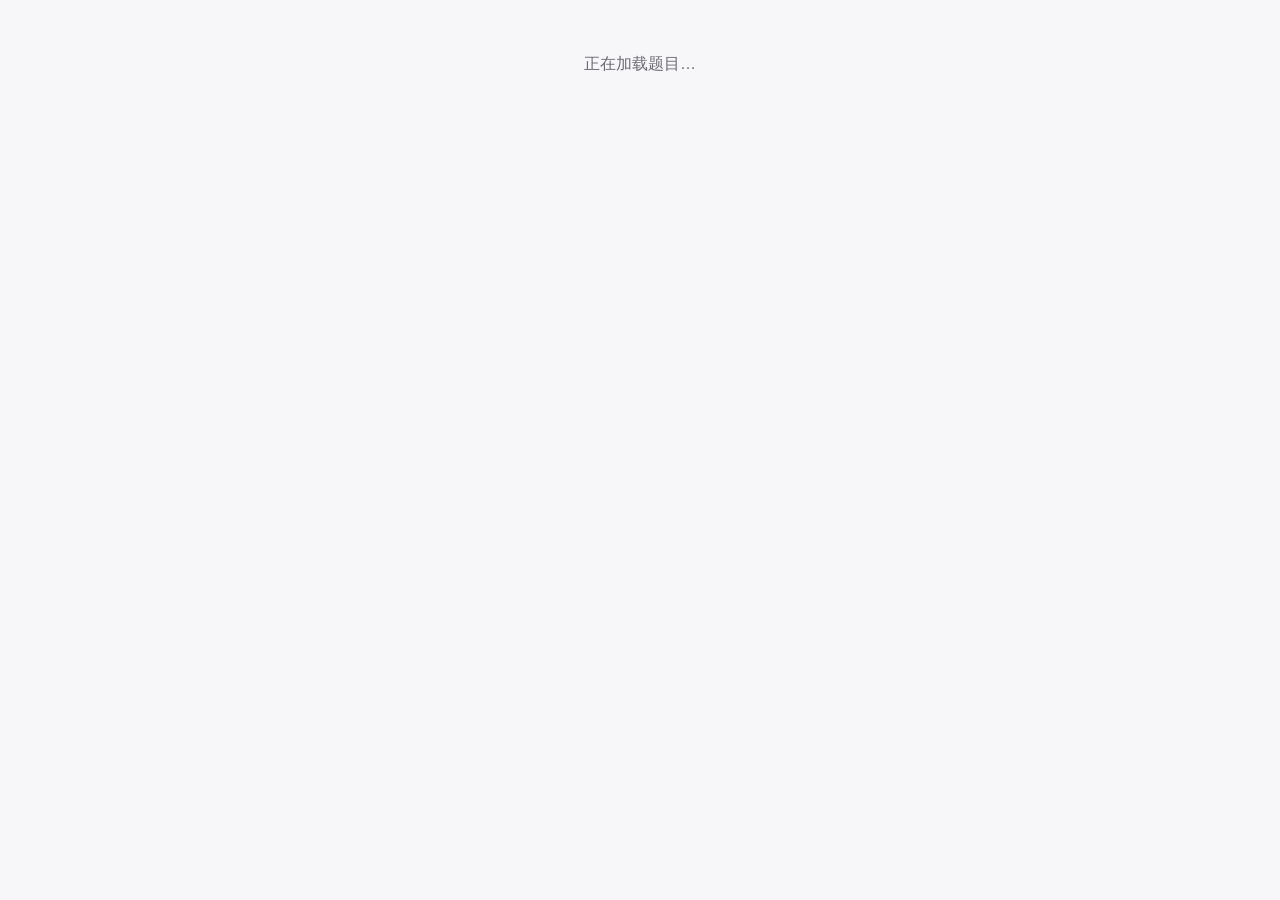
==== plugins/formula-recite/index.html @ 41c96c5c "feat(plugin): 新增「公式默写」示例插件 formula-recite 手写默写数学/物理公式：AI 判分 + 人工改判兜底，支持计时， 橡皮分精确/整笔两档，笔杆手势可切换笔与橡皮， 结" ====
<!DOCTYPE html>
<html lang="zh-CN">
<head>
  <meta charset="utf-8">
  <meta name="viewport" content="width=device-width, initial-scale=1, maximum-scale=1, viewport-fit=cover">
  <title>TBank 公式默写</title>
  <link rel="stylesheet" href="style.css">
</head>
<body>
  <div id="app" class="app">
    <div class="loading">正在加载题目…</div>
  </div>
  <script src="tex.js"></script>
  <script src="canvas.js"></script>
  <script src="bridge.js"></script>
  <script src="config.js"></script>
  <script src="app.js"></script>
</body>
</html>
---- plugins/formula-recite/style.css ----
:root {
  --bg: #f7f7f9;
  --surface: #ffffff;
  --text: #1c1b1f;
  --muted: #6b6b74;
  --line: #e0e0e6;
  --primary: #2f6fed;
  --primary-soft: #e5edff;
  --ok: #1e8e3e;
  --ok-soft: #e6f4ea;
  --bad: #c5221f;
  --bad-soft: #fce8e6;
  --pad: clamp(10px, 1.6vh, 18px);
  --gap: clamp(8px, 1.2vh, 14px);
  --touch: 44px;
}

* { box-sizing: border-box; }

html, body {
  margin: 0;
  padding: 0;
  height: 100%;
  background: var(--bg);
  color: var(--text);
  font-family: -apple-system, BlinkMacSystemFont, "Segoe UI", "PingFang SC", "Microsoft YaHei", sans-serif;
  -webkit-text-size-adjust: 100%;
  overscroll-behavior: none;
}

body { overscroll-behavior: none; }

/* 整页铺满：题干在上，画布吃掉剩余高度，工具栏和主按钮固定在下方。 */
.app {
  display: flex;
  flex-direction: column;
  gap: var(--gap);
  color: var(--text);
  padding: var(--pad) var(--pad) calc(var(--pad) + env(safe-area-inset-bottom));
  padding-left: calc(var(--pad) + env(safe-area-inset-left));
  padding-right: calc(var(--pad) + env(safe-area-inset-right));
  height: 100%;
  overflow-y: auto;
  overscroll-behavior: contain;
}

.loading { color: var(--muted); text-align: center; padding: 40px 0; }

/* ---------- 顶部 ---------- */
.topbar {
  display: flex;
  flex-wrap: wrap;
  align-items: center;
  gap: 8px;
  flex: 0 0 auto;
}

.chip {
  font-size: 12px;
  line-height: 22px;
  padding: 1px 10px;
  border-radius: 999px;
  background: var(--surface);
  border: 1px solid var(--line);
  color: var(--muted);
  white-space: nowrap;
}

.chip-badge {
  background: var(--primary-soft);
  border-color: transparent;
  color: var(--primary);
  font-weight: 600;
}

.chip-stats { margin-left: auto; }

.title {
  margin: 0;
  font-size: clamp(18px, 2.4vw + 6px, 26px);
  line-height: 1.5;
  font-weight: 700;
  word-break: break-word;
  flex: 0 0 auto;
}

/* ---------- 提示 ---------- */
.hint-row { display: flex; flex-direction: column; gap: 6px; flex: 0 0 auto; }

.hint-toggle {
  align-self: flex-start;
  border: 1px dashed var(--line);
  background: transparent;
  color: var(--muted);
  font-size: 13px;
  min-height: 36px;
  padding: 4px 14px;
  border-radius: 999px;
  cursor: pointer;
}

.hint-text {
  font-size: 14px;
  line-height: 1.6;
  color: var(--muted);
  background: var(--surface);
  border: 1px solid var(--line);
  border-radius: 10px;
  padding: 8px 12px;
}

/* ---------- 画布 ---------- */
.board-wrap {
  position: relative;
  flex: 1 1 auto;
  min-height: clamp(170px, 34vh, 560px);
}

canvas.board {
  display: block;
  width: 100%;
  height: 100%;
  min-height: inherit;
  border-radius: 14px;
  border: 1px solid var(--line);
  /* 画布就是"纸"：永远白底，不跟系统主题走，否则暗色主题下深色笔迹会消失 */
  background-color: #ffffff;
  touch-action: none;
  -webkit-user-select: none;
  user-select: none;
  -webkit-touch-callout: none;
  -webkit-tap-highlight-color: transparent;
  cursor: crosshair;
}

canvas.board.is-eraser { cursor: cell; }

canvas.board.has-grid {
  background-image:
    linear-gradient(to right, rgba(0, 0, 0, 0.06) 1px, transparent 1px),
    linear-gradient(to bottom, rgba(0, 0, 0, 0.06) 1px, transparent 1px);
  background-size: 26px 26px;
  background-position: center center;
}

/* ---------- 工具栏 ---------- */
.toolbar {
  display: flex;
  flex-wrap: wrap;
  gap: 6px;
  flex: 0 0 auto;
}

.tool-group {
  display: flex;
  gap: 6px;
  flex: 1 1 auto;
  min-width: 0;
}

.tool {
  flex: 1 1 0;
  min-width: 54px;
  min-height: var(--touch);
  border: 1px solid var(--line);
  background: var(--surface);
  color: var(--text);
  font-size: 15px;
  padding: 6px 8px;
  border-radius: 10px;
  cursor: pointer;
  -webkit-tap-highlight-color: transparent;
}

.tool-mode { font-weight: 600; }

.tool.active {
  border-color: var(--primary);
  color: var(--primary);
  background: var(--primary-soft);
}

/* ---------- 主按钮 ---------- */
.actions { display: flex; gap: 10px; flex: 0 0 auto; }

.primary {
  flex: 1;
  border: none;
  border-radius: 12px;
  background: var(--primary);
  color: #fff;
  font-size: 17px;
  font-weight: 600;
  min-height: 52px;
  padding: 12px 16px;
  cursor: pointer;
  -webkit-tap-highlight-color: transparent;
}

.primary[disabled] {
  opacity: 0.45;
  cursor: default;
}

/* ---------- 结果卡片 ---------- */
.result-host {
  flex: 0 1 auto;
  overflow-y: auto;
  overscroll-behavior: contain;
}

.result {
  border: 1px solid var(--line);
  background: var(--surface);
  border-radius: 14px;
  padding: 14px;
  display: flex;
  flex-direction: column;
  gap: 10px;
}

.result.is-correct { border-color: var(--ok); background: var(--ok-soft); }
.result.is-wrong { border-color: var(--bad); background: var(--bad-soft); }

.result-head {
  display: flex;
  align-items: center;
  gap: 8px;
  font-size: 15px;
  font-weight: 600;
}

.result-score {
  margin-left: auto;
  font-size: 13px;
  font-weight: 500;
  color: var(--muted);
}

.result-row { font-size: 14px; line-height: 1.7; }

.result-label {
  display: block;
  font-size: 12px;
  color: var(--muted);
  margin-bottom: 2px;
}

.result-row b { font-weight: 600; }

.answer-line { font-size: 16px; }

.answer-alt { font-size: 13px; color: var(--muted); margin-top: 4px; }

.verdict-buttons { display: flex; gap: 10px; }

.verdict {
  flex: 1;
  border-radius: 12px;
  border: 1px solid var(--line);
  background: var(--surface);
  min-height: var(--touch);
  padding: 10px;
  font-size: 15px;
  font-weight: 600;
  cursor: pointer;
  -webkit-tap-highlight-color: transparent;
}

.verdict.suggest-correct { border-color: var(--ok); color: var(--ok); }
.verdict.suggest-wrong { border-color: var(--bad); color: var(--bad); }
.verdict[disabled] { opacity: 0.5; cursor: default; }

.result-actions { display: flex; flex-wrap: wrap; gap: 8px; }

.ghost {
  border: 1px solid var(--line);
  background: transparent;
  color: var(--text);
  font-size: 14px;
  min-height: 40px;
  padding: 8px 14px;
  border-radius: 10px;
  cursor: pointer;
}

.explain {
  font-size: 14px;
  line-height: 1.8;
  color: var(--text);
  border-top: 1px dashed var(--line);
  padding-top: 10px;
  white-space: pre-wrap;
  word-break: break-word;
}

.note {
  font-size: 13px;
  color: var(--muted);
  line-height: 1.6;
}

.error-box {
  font-size: 13px;
  color: var(--bad);
  background: var(--bad-soft);
  border-radius: 10px;
  padding: 8px 10px;
  word-break: break-word;
}

/* ---------- 轻量公式排版 ---------- */
.tex, .tex-inline, .tex-display {
  font-family: "Cambria Math", "STIX Two Math", "Latin Modern Math", "Times New Roman", serif;
}

.tex { line-height: 1.9; word-break: break-word; }

.tex-inline { display: inline; white-space: normal; padding: 0 1px; }

.tex-display {
  display: block;
  text-align: center;
  margin: 6px 0;
}

.frac {
  display: inline-flex;
  flex-direction: column;
  vertical-align: middle;
  text-align: center;
  margin: 0 3px;
  font-size: 0.95em;
}

.frac .num { border-bottom: 1px solid currentColor; padding: 0 4px; }
.frac .den { padding: 0 4px; }

.sqrt { display: inline-flex; align-items: flex-start; }
.sqrt .radic { margin-right: 1px; }
.sqrt .inner { border-top: 1px solid currentColor; padding: 0 3px; }

.accent { position: relative; display: inline-block; }
.accent-mark { position: absolute; top: -0.85em; left: 0; font-size: 0.75em; }

sup, sub { font-size: 0.72em; }

/* ---------- 计时 ---------- */
.timer {
  display: inline-flex;
  align-items: center;
  gap: 6px;
  font-size: 13px;
  color: var(--muted);
  font-variant-numeric: tabular-nums;
}

.timer.warn { color: var(--bad); font-weight: 600; }
/* 浏览器默认样式会让 inline-flex 覆盖 hidden，这里强制生效 */
[hidden] { display: none !important; }

canvas.board.is-locked { pointer-events: none; opacity: 0.85; }

/* 出结果后画布让位给结果卡片，避免用户还要往下滚 */
.app.has-result .board-wrap {
  flex: 0 0 auto;
  height: clamp(96px, 18vh, 170px);
  min-height: 96px;
}

.app.has-result .title { font-size: clamp(16px, 1.6vw + 5px, 22px); }

.timer.paused { color: var(--bad); }

details.raw-ai { font-size: 12px; color: var(--muted); }
details.raw-ai summary { cursor: pointer; }
details.raw-ai pre {
  white-space: pre-wrap;
  word-break: break-word;
  background: var(--bg);
  border-radius: 8px;
  padding: 8px;
  margin: 6px 0 0;
}

/* ---------- 横屏矮屏 / 平板 ---------- */
@media (max-height: 520px) {
  .chip { font-size: 11px; }
  .title { font-size: clamp(16px, 2.2vw + 4px, 20px); }
  .board-wrap { min-height: 140px; }
  .primary { min-height: 46px; font-size: 16px; }
  .tool { min-height: 40px; font-size: 14px; }
}
/* ---------- 笔 / 橡皮 / 粗细滑块 ---------- */
.tool-pen { align-items: center; }

.tool-mode.is-eraser {
  border-color: var(--bad);
  color: var(--bad);
  background: var(--bad-soft);
}

.width-range {
  width: 92px;
  accent-color: var(--primary);
}

.width-value {
  font-size: 12px;
  color: var(--muted);
  min-width: 34px;
  text-align: right;
  font-variant-numeric: tabular-nums;
}

.eraser-modes .tool.active {
  border-color: var(--bad);
  color: var(--bad);
  background: var(--bad-soft);
}

canvas.board.is-eraser { cursor: cell; }
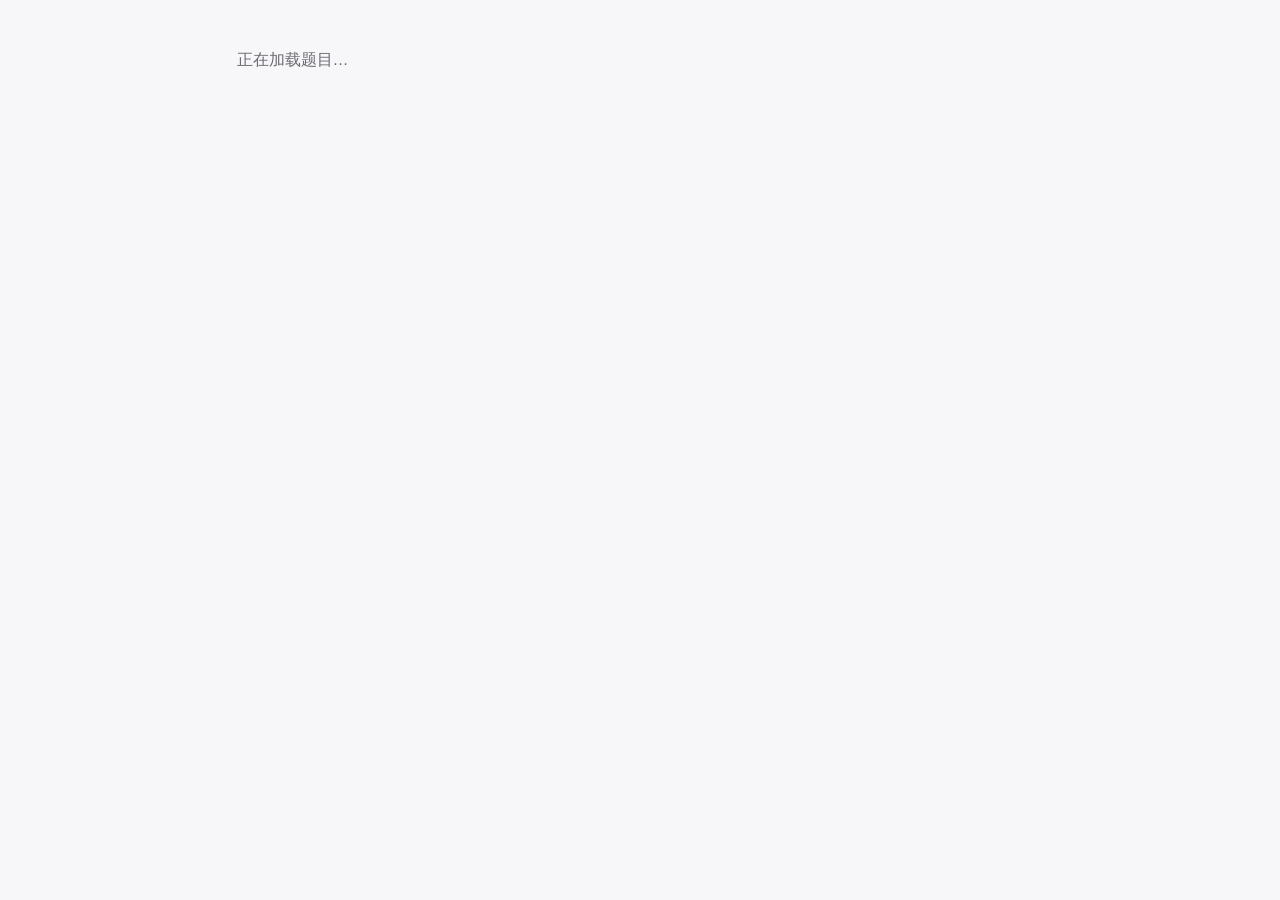
==== commit b3176ffd: "feat: landscape practice, standard handwriting scratch, richer formula rendering" ====
--- a/plugins/formula-recite/index.html
+++ b/plugins/formula-recite/index.html
@@ -4,12 +4,14 @@
   <meta charset="utf-8">
   <meta name="viewport" content="width=device-width, initial-scale=1, maximum-scale=1, viewport-fit=cover">
   <title>TBank 公式默写</title>
+  <link rel="stylesheet" href="katex/katex.min.css">
   <link rel="stylesheet" href="style.css">
 </head>
 <body>
   <div id="app" class="app">
     <div class="loading">正在加载题目…</div>
   </div>
+  <script src="katex/katex.min.js"></script>
   <script src="tex.js"></script>
   <script src="canvas.js"></script>
   <script src="bridge.js"></script>
--- a/plugins/formula-recite/style.css
+++ b/plugins/formula-recite/style.css
@@ -28,7 +28,7 @@
   overscroll-behavior: none;
 }
 
-body { overscroll-behavior: none; }
+body { overscroll-behavior: none; overflow-x: hidden; }
 
 /* 整页铺满：题干在上，画布吃掉剩余高度，工具栏和主按钮固定在下方。 */
 .app {
@@ -41,6 +41,7 @@
   padding-right: calc(var(--pad) + env(safe-area-inset-right));
   height: 100%;
   overflow-y: auto;
+  overflow-x: hidden;
   overscroll-behavior: contain;
 }
 
@@ -114,15 +115,33 @@
   position: relative;
   flex: 1 1 auto;
   min-height: clamp(170px, 34vh, 560px);
-}
+  border: 1px solid var(--line);
+  border-radius: 14px;
+  background: #ffffff;
+  overflow: scroll;
+  overscroll-behavior: contain;
+  scrollbar-width: auto;
+  scrollbar-color: var(--line) transparent;
+}
+
+/* 让下方/右侧滚动条一直有可见的拖动条，画布可以写到视口外。 */
+.board-wrap::-webkit-scrollbar { width: 17px; height: 17px; }
+.board-wrap::-webkit-scrollbar-track { background: transparent; }
+.board-wrap::-webkit-scrollbar-thumb {
+  background: #c7c7cf;
+  border-radius: 999px;
+  border: 2px solid #ffffff;
+}
+.board-wrap::-webkit-scrollbar-corner { background: transparent; }
 
 canvas.board {
   display: block;
-  width: 100%;
-  height: 100%;
-  min-height: inherit;
-  border-radius: 14px;
-  border: 1px solid var(--line);
+  /* 画布是视口的 2 倍，滚动条负责平移；坐标仍按 canvas 实际矩形计算。 */
+  width: 200%;
+  height: 200%;
+  min-height: 0;
+  border-radius: 0;
+  border: 0;
   /* 画布就是"纸"：永远白底，不跟系统主题走，否则暗色主题下深色笔迹会消失 */
   background-color: #ffffff;
   touch-action: none;
@@ -210,6 +229,17 @@
 }
 
 .result {
+  border: 0;
+  background: transparent;
+  border-radius: 0;
+  padding: 0;
+  display: flex;
+  flex-direction: column;
+  gap: 10px;
+}
+
+/* 判分区单独一块，对错只影响这一块的背景。 */
+.result-verdict {
   border: 1px solid var(--line);
   background: var(--surface);
   border-radius: 14px;
@@ -219,8 +249,31 @@
   gap: 10px;
 }
 
-.result.is-correct { border-color: var(--ok); background: var(--ok-soft); }
-.result.is-wrong { border-color: var(--bad); background: var(--bad-soft); }
+.result-verdict.is-correct { border-color: var(--ok); background: var(--ok-soft); }
+.result-verdict.is-wrong { border-color: var(--bad); background: var(--bad-soft); }
+
+.result.is-grading {
+  border: 1px solid var(--line);
+  background: var(--surface);
+  border-radius: 14px;
+  padding: 14px;
+}
+
+/* 解析区始终白底，不跟判分区的红/绿背景走。 */
+.result-detail {
+  border: 1px solid var(--line);
+  background: var(--surface);
+  border-radius: 14px;
+  padding: 14px;
+  display: flex;
+  flex-direction: column;
+  gap: 8px;
+}
+
+.result-detail .explain {
+  border-top: 0;
+  padding-top: 0;
+}
 
 .result-head {
   display: flex;
@@ -294,6 +347,49 @@
   word-break: break-word;
 }
 
+/* AI 解析是 Markdown + LaTeX，用块级排版而不是 pre-wrap 纯文本。 */
+.explain.ai-rich { white-space: normal; }
+.ai-rich p { margin: 0 0 8px; }
+.ai-rich p:last-child { margin-bottom: 0; }
+.ai-rich h1, .ai-rich h2, .ai-rich h3,
+.ai-rich h4, .ai-rich h5, .ai-rich h6 {
+  margin: 12px 0 6px;
+  line-height: 1.45;
+  font-size: 15px;
+}
+.ai-rich h1, .ai-rich h2 { font-size: 17px; }
+.ai-rich ul, .ai-rich ol {
+  margin: 4px 0 8px;
+  padding-left: 22px;
+}
+.ai-rich li { margin: 2px 0; }
+.ai-rich blockquote {
+  margin: 6px 0 8px;
+  padding-left: 10px;
+  border-left: 3px solid var(--line);
+  color: var(--muted);
+}
+.ai-rich hr {
+  border: 0;
+  border-top: 1px solid var(--line);
+  margin: 10px 0;
+}
+.ai-rich code {
+  font-family: "SFMono-Regular", Consolas, "Liberation Mono", monospace;
+  font-size: 0.92em;
+  background: var(--bg);
+  border-radius: 4px;
+  padding: 1px 4px;
+}
+.ai-rich pre {
+  margin: 6px 0 10px;
+  padding: 10px;
+  overflow-x: auto;
+  background: var(--bg);
+  border-radius: 8px;
+}
+.ai-rich pre code { padding: 0; background: transparent; }
+
 .note {
   font-size: 13px;
   color: var(--muted);
@@ -322,6 +418,9 @@
   display: block;
   text-align: center;
   margin: 6px 0;
+  max-width: 100%;
+  overflow-x: auto;
+  overflow-y: hidden;
 }
 
 .frac {
@@ -342,6 +441,17 @@
 
 .accent { position: relative; display: inline-block; }
 .accent-mark { position: absolute; top: -0.85em; left: 0; font-size: 0.75em; }
+
+.tex-text { font-family: inherit; }
+.tex-mathbf { font-weight: 700; }
+.tex-overline { border-top: 1px solid currentColor; padding-top: 1px; }
+.tex-underline { border-bottom: 1px solid currentColor; padding-bottom: 1px; }
+.tex-boxed {
+  display: inline-block;
+  border: 1px solid currentColor;
+  border-radius: 3px;
+  padding: 1px 4px;
+}
 
 sup, sub { font-size: 0.72em; }
 
@@ -383,6 +493,42 @@
   margin: 6px 0 0;
 }
 
+/* ---------- 横屏：左侧题目/判分，右侧手写板 ---------- */
+@media (orientation: landscape) {
+  html, body { height: 100%; overflow: hidden; }
+
+  .app {
+    display: grid;
+    grid-template-columns: minmax(0, 0.9fr) minmax(0, 1.1fr);
+    grid-template-rows: auto auto auto auto auto minmax(0, 1fr);
+    grid-template-areas:
+      "top top"
+      "title board"
+      "hint board"
+      "toolbar board"
+      "actions board"
+      "result board";
+    height: 100%;
+    overflow: hidden;
+    padding: 10px 14px;
+    gap: 8px 14px;
+  }
+
+  .topbar { grid-area: top; }
+  .title { grid-area: title; font-size: clamp(16px, 1.5vw + 6px, 23px); }
+  .hint-row { grid-area: hint; }
+  .board-wrap { grid-area: board; height: 100%; min-height: 0; }
+  .toolbar { grid-area: toolbar; align-content: start; }
+  .actions { grid-area: actions; }
+  .result-host { grid-area: result; min-height: 0; overflow-y: auto; }
+
+  .app.has-result .board-wrap {
+    flex: none;
+    height: 100%;
+    min-height: 0;
+  }
+}
+
 /* ---------- 横屏矮屏 / 平板 ---------- */
 @media (max-height: 520px) {
   .chip { font-size: 11px; }
